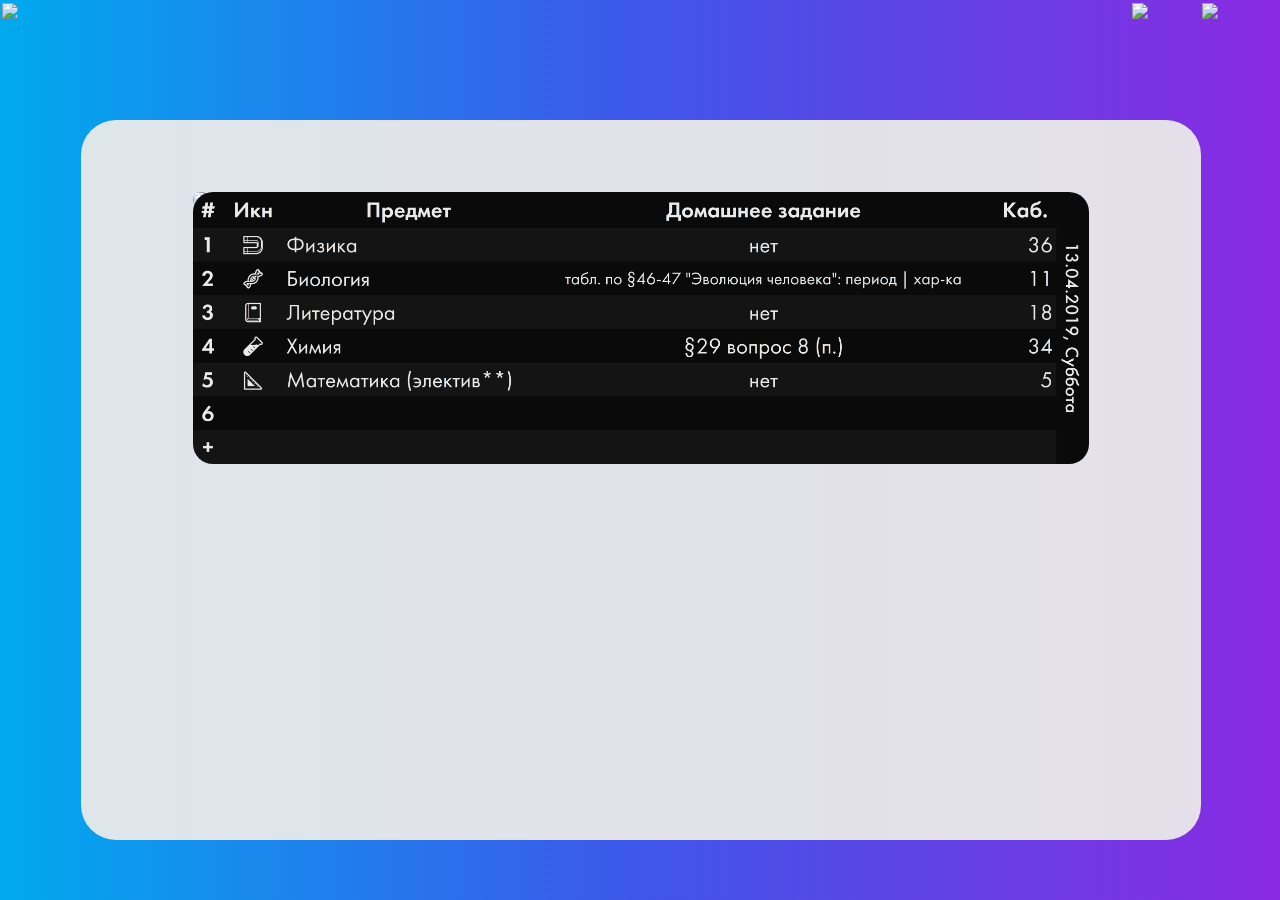
==== index.html @ b62172ac "Update index.html" ====
<!DOCTYPE html>
<html>
<head>
	<title>9Д</title>
	<link rel="stylesheet" type="text/css" href="style.css">
	<link rel="shortcut icon" href="images/9_v3.png" type="image/png">
</head>
<body>
	<a class="user" href="https://vk.com/"><img src="images/user.png" style="width: 125%; position: absolute; top: -13%; left: -12%;"></a>
	<a class="main" href="index-dark.html"><img src="images/9d.png" style="width: 125%; position: absolute; top: -13%; left: -12%;"></a>
	<a class="chat" href="https://vk.com/im"><img src="images/chat.png" style="width: 125%; position: absolute; top: -13%; left: -12%;"></a>
	<div id="square">
		<img src="images/alert.jpg" class="homework"><img src="images/homework.png" class="homework">
		<script src="https://code.jquery.com/jquery-1.11.1.min.js"></script>
<script src="https://e-timer.ru/js/etimer.js"></script>
<script type="text/javascript">
	jQuery(document).ready(function() {
		jQuery(".eTimer").eTimer({ //Отсчёт до определённой даты
			etType: 0, etDate: "16.04.2019.20.00", etTitleText: "Обновление расписания через:", etTitleSize: 28, etShowSign: 1, etSep: ":", etFontFamily: "Roboto", etTextColor: "rgb(234, 234, 234)", etPaddingTB: 10, etPaddingLR: 15, etBackground: "rgb(20, 20, 20)", etBorderSize: 0, etBorderRadius: 30, etBorderColor: "white", etShadow: " 0px 0px 0px 0px rgb(10, 10, 10)", etLastUnit: 4, etNumberFontFamily: "Roboto", etNumberSize: 32, etNumberColor: "rgb(234,234,234)", etNumberPaddingTB: 0, etNumberPaddingLR: 18, etNumberBackground: "rgb(10, 10, 10)", etNumberBorderSize: 1, etNumberBorderRadius: 30, etNumberBorderColor: "rgb(20, 20, 20)", etNumberShadow: "1px 1px 1px 1px rgba(10, 10, 10, 0.5)"
		});
	});
</script>
<div align="center" class="eTimer" style="position: absolute; left: 27.5%; top: 70%; width: 42.5%;"></div>
	</div>
</body>
</html>
---- style.css ----
@import url('https://fonts.googleapis.com/css?family=Roboto:300,400,500,700&subset=cyrillic,cyrillic-ext');
body {
	font-family: 'Roboto', sans-serif;
	overflow-x:hidden;
	overflow-y:hidden;
	background: rgb(224,224,224); /* Для старых браузеров */
	background: linear-gradient(45deg, #00AAEE, #3E56EA, #8A2AE2);
      -webkit-background-size: cover;
      -moz-background-size: cover;
      -o-background-size: cover;
      background-size: cover;
}

#square {
	position: absolute;
	top: 13.3%;
	left: 6.3%;
	border-radius: 35px;
    width: 87.5%;
    height: 80%;
    background: rgba(234,234,234, 0.95);
}

.user {
width: 4.8%;
height: 10.1%;
position: absolute;
right: 0.7%;
top: 1.6%;
opacity: 0.95;
}

.user:hover {
opacity: 0.5;
}

.user:active {
opacity: 0;
}

.main {
width: 4.8%;
height: 10.1%;
position: absolute;
left: 0.7%;
top: 1.6%;
opacity: 0.95;
}

.main:hover {
opacity: 0.5;
}

.main:active {
opacity: 0;
}

.chat {
width: 4.8%;
height: 10.1%;
position: absolute;
left: 89%;
top: 1.6%;
}

.chat:hover {
opacity: 0.5;
}

.chat:active {
opacity: 0;
}

.homework {
width: 80%;
position: absolute;
left: 10%;
top: 10%;
border-radius: 20px;
}
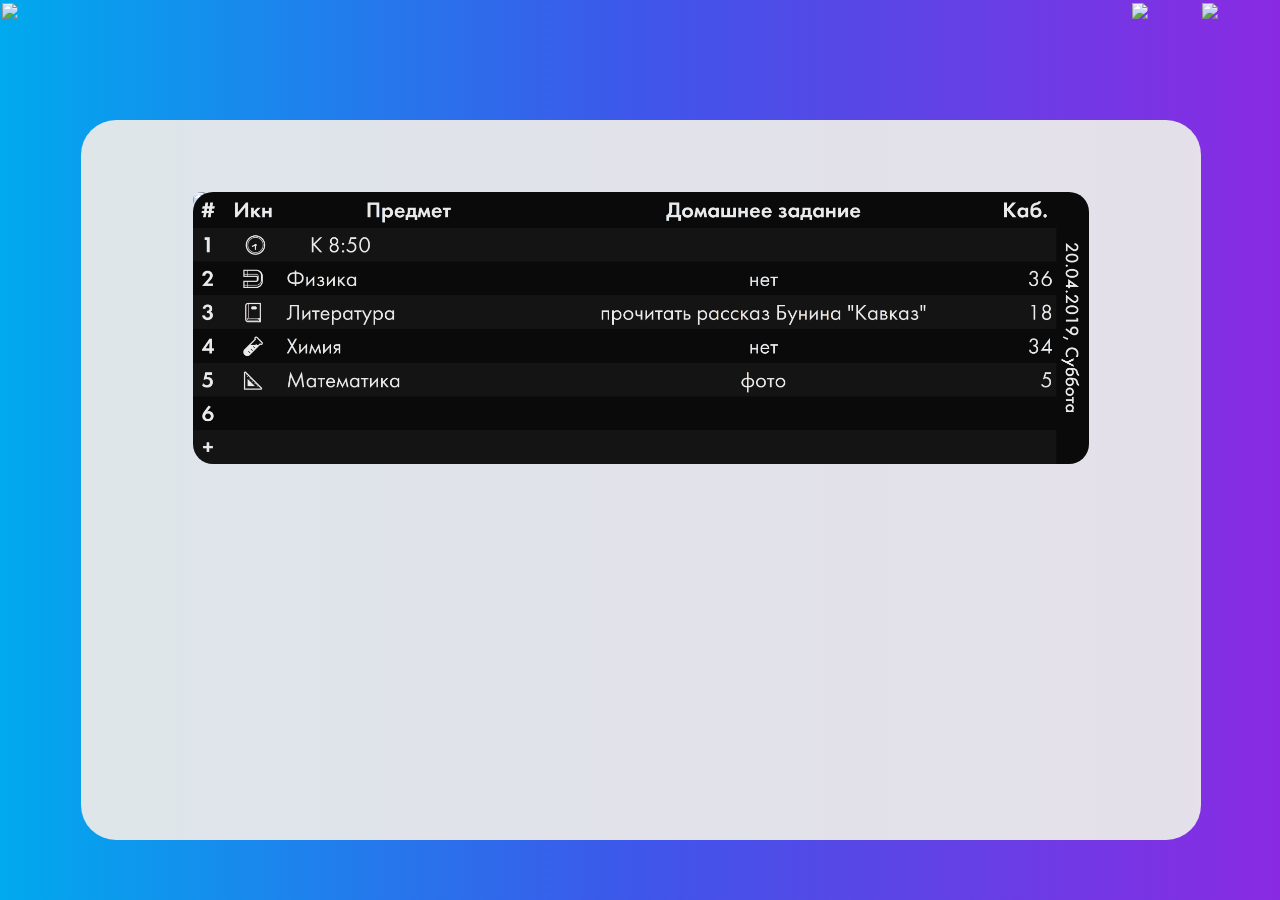
==== commit b365b356: "Update index.html" ====
--- a/index.html
+++ b/index.html
@@ -16,7 +16,7 @@
 <script type="text/javascript">
 	jQuery(document).ready(function() {
 		jQuery(".eTimer").eTimer({ //Отсчёт до определённой даты
-			etType: 0, etDate: "16.04.2019.20.00", etTitleText: "Обновление расписания через:", etTitleSize: 28, etShowSign: 1, etSep: ":", etFontFamily: "Roboto", etTextColor: "rgb(234, 234, 234)", etPaddingTB: 10, etPaddingLR: 15, etBackground: "rgb(20, 20, 20)", etBorderSize: 0, etBorderRadius: 30, etBorderColor: "white", etShadow: " 0px 0px 0px 0px rgb(10, 10, 10)", etLastUnit: 4, etNumberFontFamily: "Roboto", etNumberSize: 32, etNumberColor: "rgb(234,234,234)", etNumberPaddingTB: 0, etNumberPaddingLR: 18, etNumberBackground: "rgb(10, 10, 10)", etNumberBorderSize: 1, etNumberBorderRadius: 30, etNumberBorderColor: "rgb(20, 20, 20)", etNumberShadow: "1px 1px 1px 1px rgba(10, 10, 10, 0.5)"
+			etType: 0, etDate: "21.04.2019.20.00", etTitleText: "Обновление расписания через:", etTitleSize: 28, etShowSign: 1, etSep: ":", etFontFamily: "Roboto", etTextColor: "rgb(234, 234, 234)", etPaddingTB: 10, etPaddingLR: 15, etBackground: "rgb(20, 20, 20)", etBorderSize: 0, etBorderRadius: 30, etBorderColor: "white", etShadow: " 0px 0px 0px 0px rgb(10, 10, 10)", etLastUnit: 4, etNumberFontFamily: "Roboto", etNumberSize: 32, etNumberColor: "rgb(234,234,234)", etNumberPaddingTB: 0, etNumberPaddingLR: 18, etNumberBackground: "rgb(10, 10, 10)", etNumberBorderSize: 1, etNumberBorderRadius: 30, etNumberBorderColor: "rgb(20, 20, 20)", etNumberShadow: "1px 1px 1px 1px rgba(10, 10, 10, 0.5)"
 		});
 	});
 </script>
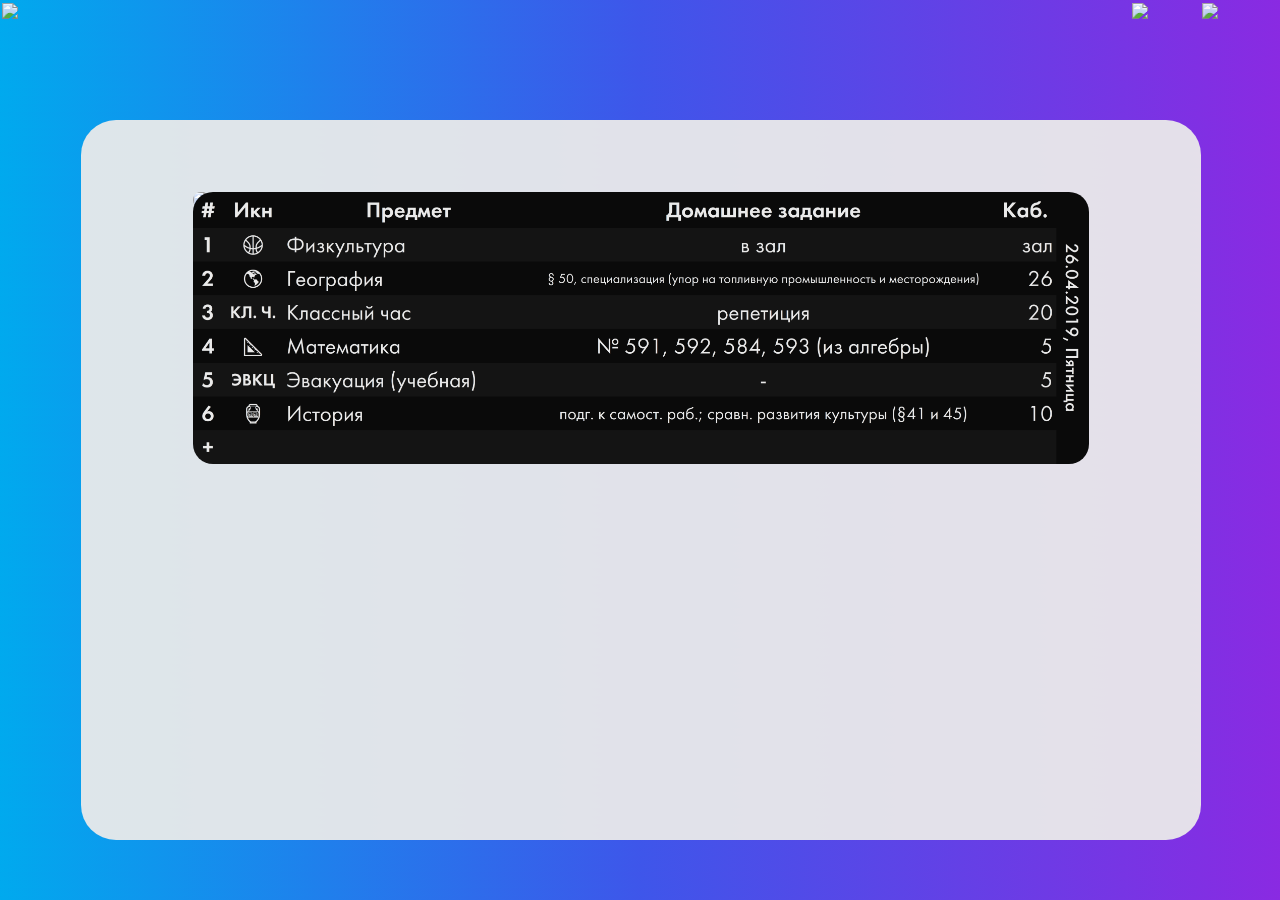
==== commit 9d62b9c8: "Update index.html" ====
--- a/index.html
+++ b/index.html
@@ -16,7 +16,7 @@
 <script type="text/javascript">
 	jQuery(document).ready(function() {
 		jQuery(".eTimer").eTimer({ //Отсчёт до определённой даты
-			etType: 0, etDate: "21.04.2019.20.00", etTitleText: "Обновление расписания через:", etTitleSize: 28, etShowSign: 1, etSep: ":", etFontFamily: "Roboto", etTextColor: "rgb(234, 234, 234)", etPaddingTB: 10, etPaddingLR: 15, etBackground: "rgb(20, 20, 20)", etBorderSize: 0, etBorderRadius: 30, etBorderColor: "white", etShadow: " 0px 0px 0px 0px rgb(10, 10, 10)", etLastUnit: 4, etNumberFontFamily: "Roboto", etNumberSize: 32, etNumberColor: "rgb(234,234,234)", etNumberPaddingTB: 0, etNumberPaddingLR: 18, etNumberBackground: "rgb(10, 10, 10)", etNumberBorderSize: 1, etNumberBorderRadius: 30, etNumberBorderColor: "rgb(20, 20, 20)", etNumberShadow: "1px 1px 1px 1px rgba(10, 10, 10, 0.5)"
+			etType: 0, etDate: "26.04.2019.20.00", etTitleText: "Обновление расписания через:", etTitleSize: 28, etShowSign: 1, etSep: ":", etFontFamily: "Roboto", etTextColor: "rgb(234, 234, 234)", etPaddingTB: 10, etPaddingLR: 15, etBackground: "rgb(20, 20, 20)", etBorderSize: 0, etBorderRadius: 30, etBorderColor: "white", etShadow: " 0px 0px 0px 0px rgb(10, 10, 10)", etLastUnit: 4, etNumberFontFamily: "Roboto", etNumberSize: 32, etNumberColor: "rgb(234,234,234)", etNumberPaddingTB: 0, etNumberPaddingLR: 18, etNumberBackground: "rgb(10, 10, 10)", etNumberBorderSize: 1, etNumberBorderRadius: 30, etNumberBorderColor: "rgb(20, 20, 20)", etNumberShadow: "1px 1px 1px 1px rgba(10, 10, 10, 0.5)"
 		});
 	});
 </script>
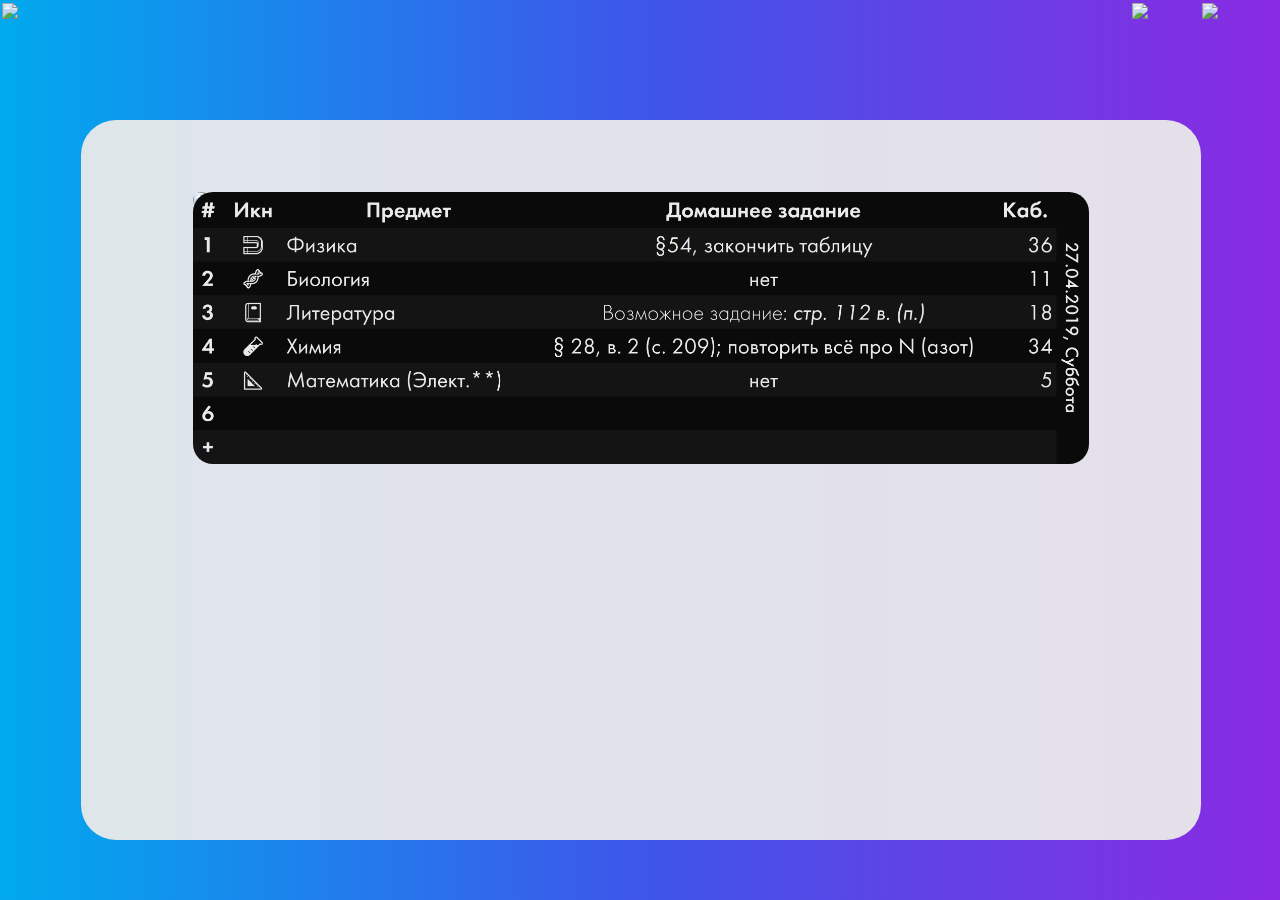
==== commit 3874aa9a: "Update index.html" ====
--- a/index.html
+++ b/index.html
@@ -16,7 +16,7 @@
 <script type="text/javascript">
 	jQuery(document).ready(function() {
 		jQuery(".eTimer").eTimer({ //Отсчёт до определённой даты
-			etType: 0, etDate: "26.04.2019.20.00", etTitleText: "Обновление расписания через:", etTitleSize: 28, etShowSign: 1, etSep: ":", etFontFamily: "Roboto", etTextColor: "rgb(234, 234, 234)", etPaddingTB: 10, etPaddingLR: 15, etBackground: "rgb(20, 20, 20)", etBorderSize: 0, etBorderRadius: 30, etBorderColor: "white", etShadow: " 0px 0px 0px 0px rgb(10, 10, 10)", etLastUnit: 4, etNumberFontFamily: "Roboto", etNumberSize: 32, etNumberColor: "rgb(234,234,234)", etNumberPaddingTB: 0, etNumberPaddingLR: 18, etNumberBackground: "rgb(10, 10, 10)", etNumberBorderSize: 1, etNumberBorderRadius: 30, etNumberBorderColor: "rgb(20, 20, 20)", etNumberShadow: "1px 1px 1px 1px rgba(10, 10, 10, 0.5)"
+			etType: 0, etDate: "28.04.2019.20.00", etTitleText: "Обновление расписания через:", etTitleSize: 28, etShowSign: 1, etSep: ":", etFontFamily: "Roboto", etTextColor: "rgb(234, 234, 234)", etPaddingTB: 10, etPaddingLR: 15, etBackground: "rgb(20, 20, 20)", etBorderSize: 0, etBorderRadius: 30, etBorderColor: "white", etShadow: " 0px 0px 0px 0px rgb(10, 10, 10)", etLastUnit: 4, etNumberFontFamily: "Roboto", etNumberSize: 32, etNumberColor: "rgb(234,234,234)", etNumberPaddingTB: 0, etNumberPaddingLR: 18, etNumberBackground: "rgb(10, 10, 10)", etNumberBorderSize: 1, etNumberBorderRadius: 30, etNumberBorderColor: "rgb(20, 20, 20)", etNumberShadow: "1px 1px 1px 1px rgba(10, 10, 10, 0.5)"
 		});
 	});
 </script>
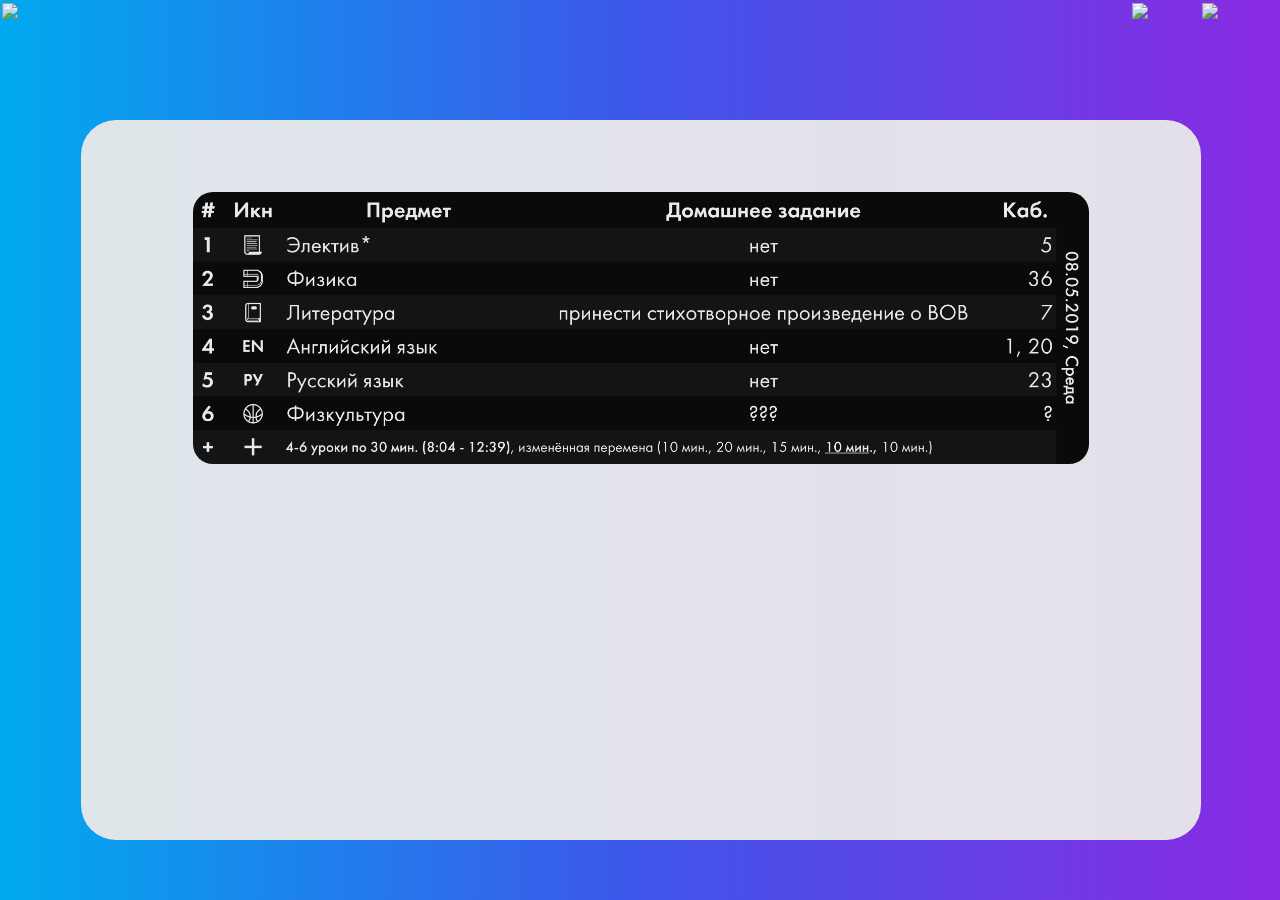
==== commit 89735a4b: "alert.jpg -> alert.png" ====
--- a/index.html
+++ b/index.html
@@ -10,13 +10,13 @@
 	<a class="main" href="index-dark.html"><img src="images/9d.png" style="width: 125%; position: absolute; top: -13%; left: -12%;"></a>
 	<a class="chat" href="https://vk.com/im"><img src="images/chat.png" style="width: 125%; position: absolute; top: -13%; left: -12%;"></a>
 	<div id="square">
-		<img src="images/alert.jpg" class="homework"><img src="images/homework.png" class="homework">
+		<img src="images/alert.png" class="homework"><img src="images/homework.png" class="homework">
 		<script src="https://code.jquery.com/jquery-1.11.1.min.js"></script>
 <script src="https://e-timer.ru/js/etimer.js"></script>
-<script type="text/javascript">
+<script type="text/javascript" style="opacity:1;">
 	jQuery(document).ready(function() {
 		jQuery(".eTimer").eTimer({ //Отсчёт до определённой даты
-			etType: 0, etDate: "28.04.2019.20.00", etTitleText: "Обновление расписания через:", etTitleSize: 28, etShowSign: 1, etSep: ":", etFontFamily: "Roboto", etTextColor: "rgb(234, 234, 234)", etPaddingTB: 10, etPaddingLR: 15, etBackground: "rgb(20, 20, 20)", etBorderSize: 0, etBorderRadius: 30, etBorderColor: "white", etShadow: " 0px 0px 0px 0px rgb(10, 10, 10)", etLastUnit: 4, etNumberFontFamily: "Roboto", etNumberSize: 32, etNumberColor: "rgb(234,234,234)", etNumberPaddingTB: 0, etNumberPaddingLR: 18, etNumberBackground: "rgb(10, 10, 10)", etNumberBorderSize: 1, etNumberBorderRadius: 30, etNumberBorderColor: "rgb(20, 20, 20)", etNumberShadow: "1px 1px 1px 1px rgba(10, 10, 10, 0.5)"
+			etType: 0, etDate: "12.05.2019.20.00", etTitleText: "Обновление расписания через:", etTitleSize: 28, etShowSign: 1, etSep: ":", etFontFamily: "Roboto", etTextColor: "rgb(234, 234, 234)", etPaddingTB: 10, etPaddingLR: 15, etBackground: "rgb(20, 20, 20)", etBorderSize: 0, etBorderRadius: 30, etBorderColor: "white", etShadow: " 0px 0px 0px 0px rgb(10, 10, 10)", etLastUnit: 4, etNumberFontFamily: "Roboto", etNumberSize: 32, etNumberColor: "rgb(234,234,234)", etNumberPaddingTB: 0, etNumberPaddingLR: 18, etNumberBackground: "rgb(10, 10, 10)", etNumberBorderSize: 1, etNumberBorderRadius: 30, etNumberBorderColor: "rgb(20, 20, 20)", etNumberShadow: "1px 1px 1px 1px rgba(10, 10, 10, 0.5)"
 		});
 	});
 </script>
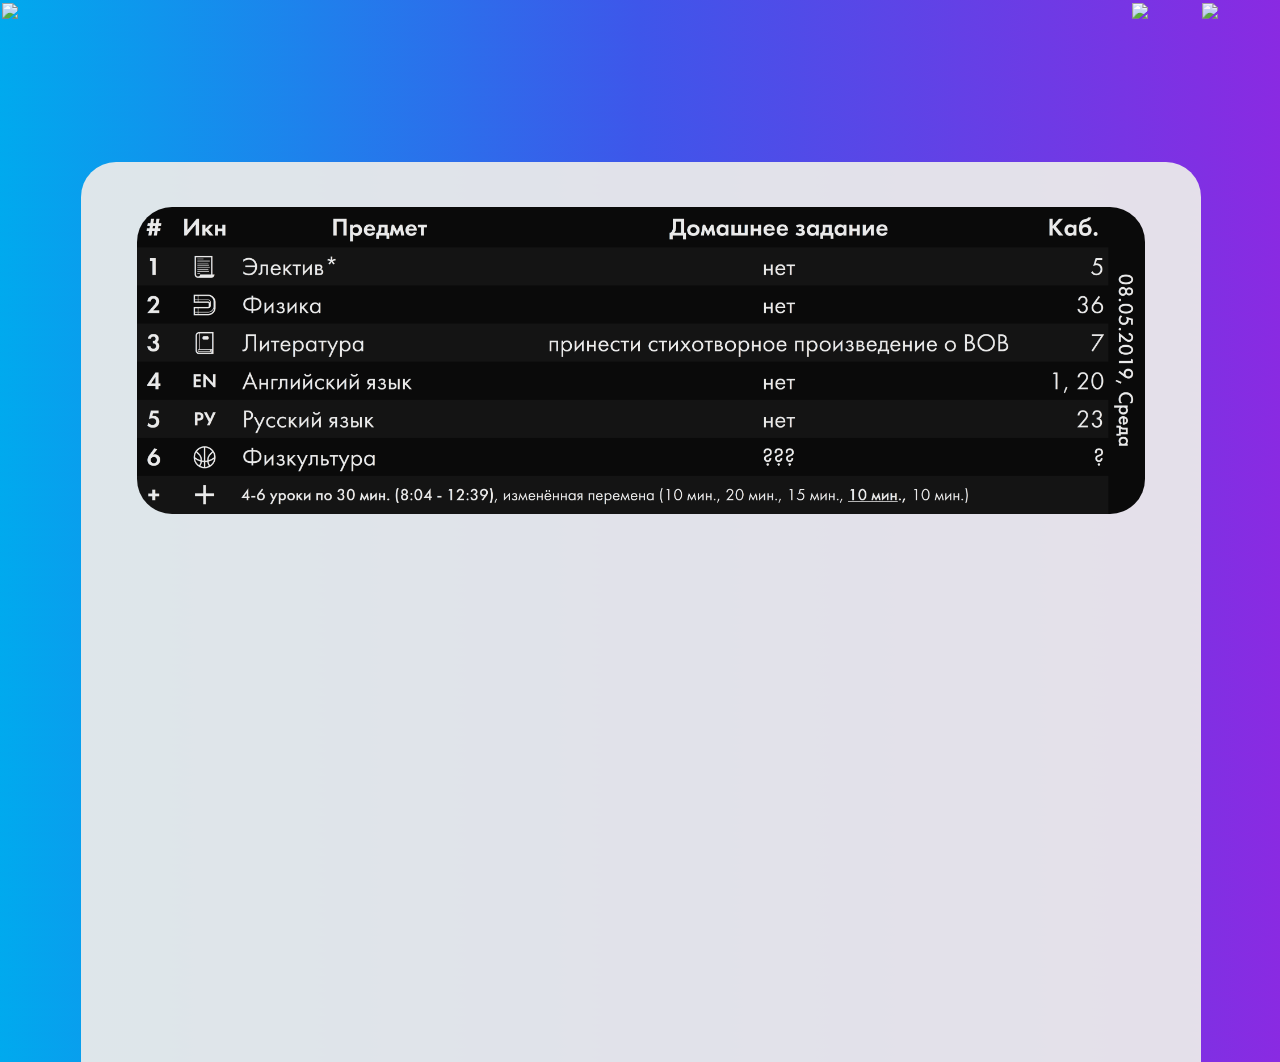
==== commit 4c50d706: "07.05.2019 UPD" ====
--- a/index.html
+++ b/index.html
@@ -16,11 +16,20 @@
 <script type="text/javascript" style="opacity:1;">
 	jQuery(document).ready(function() {
 		jQuery(".eTimer").eTimer({ //Отсчёт до определённой даты
-			etType: 0, etDate: "12.05.2019.20.00", etTitleText: "Обновление расписания через:", etTitleSize: 28, etShowSign: 1, etSep: ":", etFontFamily: "Roboto", etTextColor: "rgb(234, 234, 234)", etPaddingTB: 10, etPaddingLR: 15, etBackground: "rgb(20, 20, 20)", etBorderSize: 0, etBorderRadius: 30, etBorderColor: "white", etShadow: " 0px 0px 0px 0px rgb(10, 10, 10)", etLastUnit: 4, etNumberFontFamily: "Roboto", etNumberSize: 32, etNumberColor: "rgb(234,234,234)", etNumberPaddingTB: 0, etNumberPaddingLR: 18, etNumberBackground: "rgb(10, 10, 10)", etNumberBorderSize: 1, etNumberBorderRadius: 30, etNumberBorderColor: "rgb(20, 20, 20)", etNumberShadow: "1px 1px 1px 1px rgba(10, 10, 10, 0.5)"
+			etType: 0, etDate: "12.05.2019.20.00",
+			etTitleText: "Обновление расписания через:", etTitleSize: 28,
+			etShowSign: 1, etSep: ":", etFontFamily: "Roboto", etTextColor: "rgb(234, 234, 234)",
+			etPaddingTB: 15, etPaddingLR: 15,
+			etBackground: "rgb(20, 20, 20)",
+			etBorderSize: 0, etBorderRadius: 30, etBorderColor: "white", etShadow: " 0px 0px 0px 0px rgb(10, 10, 10)",
+			etLastUnit: 4, etNumberFontFamily: "Roboto", etNumberSize: 32, etNumberColor: "rgb(234,234,234)",
+			etNumberPaddingTB: 0, etNumberPaddingLR: 18,
+			etNumberBackground: "rgb(10, 10, 10)", etNumberBorderSize: 1,
+			etNumberBorderRadius: 30, etNumberBorderColor: "rgb(20, 20, 20)", etNumberShadow: "1px 1px 1px 1px rgba(10, 10, 10, 0.5)"
 		});
 	});
 </script>
-<div align="center" class="eTimer" style="position: absolute; left: 27.5%; top: 70%; width: 42.5%;"></div>
+<div align="center" class="eTimer" style="position: absolute; left: 27.5%; top: 75%; width: 42.5%;"></div>
 	</div>
 </body>
 </html>
--- a/style.css
+++ b/style.css
@@ -2,7 +2,6 @@
 body {
 	font-family: 'Roboto', sans-serif;
 	overflow-x:hidden;
-	overflow-y:hidden;
 	background: rgb(224,224,224); /* Для старых браузеров */
 	background: linear-gradient(45deg, #00AAEE, #3E56EA, #8A2AE2);
       -webkit-background-size: cover;
@@ -13,68 +12,68 @@
 
 #square {
 	position: absolute;
-	top: 13.3%;
+	top: 18%;
 	left: 6.3%;
-	border-radius: 35px;
-    width: 87.5%;
-    height: 80%;
-    background: rgba(234,234,234, 0.95);
+	border-radius: 35px 35px 00px 00px;
+  width: 87.5%;
+  height: 100%;
+  background: rgba(234,234,234, 0.95);
 }
 
 .user {
-width: 4.8%;
-height: 10.1%;
-position: absolute;
-right: 0.7%;
-top: 1.6%;
-opacity: 0.95;
+	width: 4.8%;
+	height: 10.1%;
+	position: absolute;
+	right: 0.7%;
+	top: 1.6%;
+	opacity: 0.95;
 }
 
 .user:hover {
-opacity: 0.5;
+	opacity: 0.5;
 }
 
 .user:active {
-opacity: 0;
+	opacity: 0;
 }
 
 .main {
-width: 4.8%;
-height: 10.1%;
-position: absolute;
-left: 0.7%;
-top: 1.6%;
-opacity: 0.95;
+	width: 4.8%;
+	height: 10.1%;
+	position: absolute;
+	left: 0.7%;
+	top: 1.6%;
+	opacity: 0.95;
 }
 
 .main:hover {
-opacity: 0.5;
+	opacity: 0.5;
 }
 
 .main:active {
-opacity: 0;
+	opacity: 0;
 }
 
 .chat {
-width: 4.8%;
-height: 10.1%;
-position: absolute;
-left: 89%;
-top: 1.6%;
+	width: 4.8%;
+	height: 10.1%;
+	position: absolute;
+	left: 89%;
+	top: 1.6%;
 }
 
 .chat:hover {
-opacity: 0.5;
+	opacity: 0.5;
 }
 
 .chat:active {
-opacity: 0;
+	opacity: 0;
 }
 
 .homework {
-width: 80%;
-position: absolute;
-left: 10%;
-top: 10%;
-border-radius: 20px;
+	width: 90%;
+	position: absolute;
+	left: 5%;
+	top: 5%;
+	border-radius: 35px;
 }
